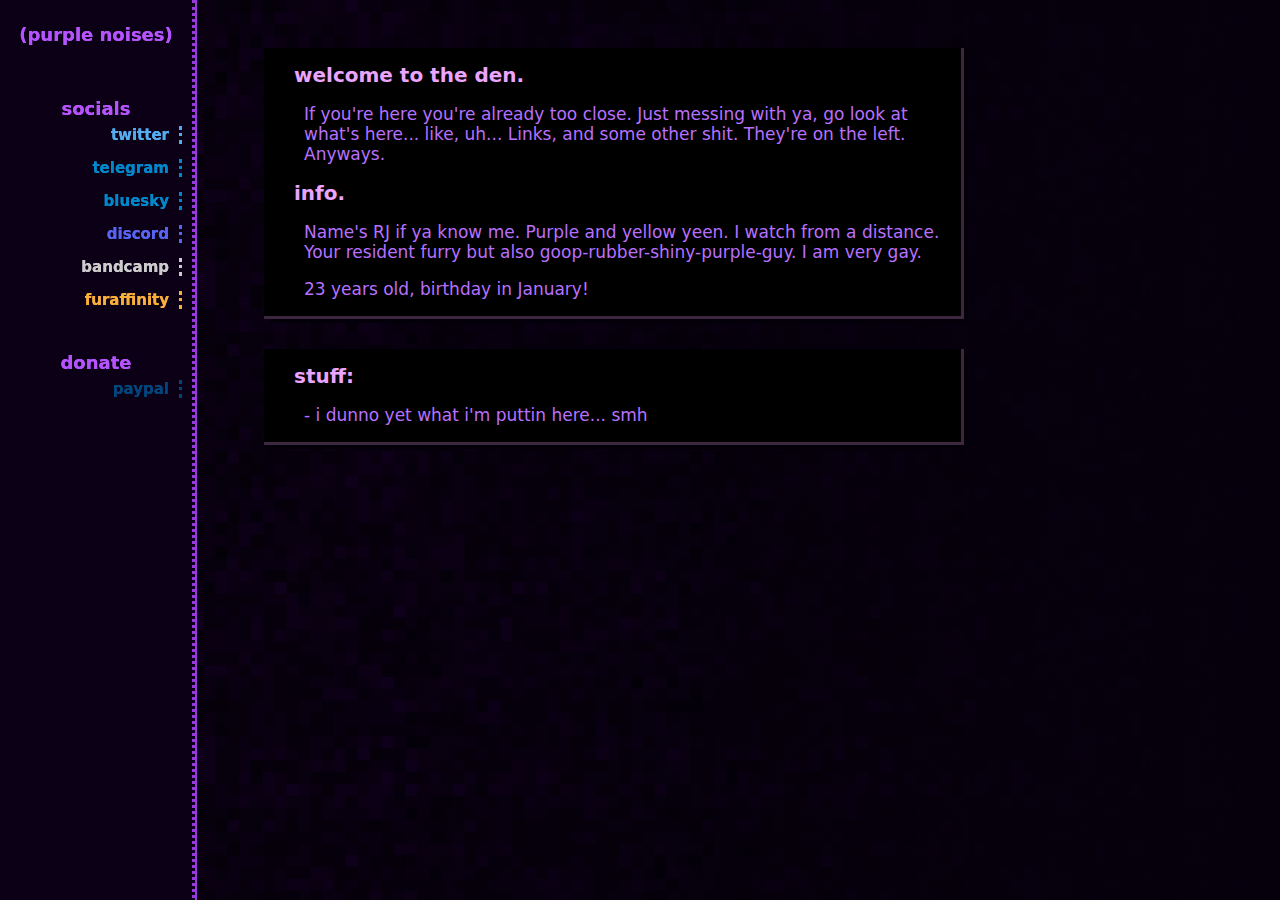
==== docs/dafurryzone/index.html @ a3beb14a "url change" ====
<!DOCTYPE html>
<html>
<head>
	<title>glorp</title>
	<meta charset="utf-8">
<link href="./css/styles2.css" rel="stylesheet" type="text/css">
</head>
<body>
	<nav class="navbar">
		<h2>(purple noises)</h2>
		<h2 class="subheader">socials</h2>
		<div class="navmenu">	
			<h1 class="twitter"><a href="https://twitter.com/shift_rj"><p class="label success new-label"><span class="align">twitter</span></p></a></h1>
			<h1 class="telegram"><a href="https://t.me/shift_rj"><p class="label success new-label"><span class="align">telegram</span></p></a></h1>
			<h1 class="bsky"><a href="https://bsky.app/profile/shi.ftrj.net"><p class="label success new-label"><span class="align">bluesky</span></p></a></h1>
			<h1 class="discord"><p class="label success new-label"><span class="align">discord</span></p></h1>
			<h1 class="bandcamp"><a href="https://ftrj.bandcamp.com"><p class="label success new-label"><span class="align">bandcamp</span></p></a></h1>
			<h1 class="furaffinity"><a href="https://www.furaffinity.net/user/rjshifty/"><p class="label success new-label"><span class="align">furaffinity</span></p></a></h1></div>
		<h2 class="subheader">donate</h2>
		<div class="navmenu">
			<h1 class="paypal"><a href="https://paypal.me/sylvarn"><p class="label success new-label"><span class="align">paypal</span></p></a></h1>
		</div>
		
		
	</nav>
	
	<div class="stuff1">
 	  <h1>welcome to the den. </h1>
	 	<p>If you're here you're already too close. Just messing with ya, go look at what's here... like, uh... Links, and some other shit. They're on the left. Anyways.
	 	<h2>info.</h2>
	 	<p> Name's RJ if ya know me. Purple and yellow yeen. I watch from a distance. Your resident furry but also goop-rubber-shiny-purple-guy. I am very gay.</p>
	 	<p> 23 years old, birthday in January!</p>
	</div>
	<div class="stuff1">
		<h1>stuff:</h1>
		<p>- i dunno yet what i'm puttin here... smh</p>
		<p></p>
	</div>
</body>
	
</html>
---- docs/dafurryzone/css/styles2.css ----
@charset "utf-8";
body {
	padding-top: 40px;
	background-position: 71% 0%;
	background-size: contain;
	background-clip: padding-box;
	background-color: rgba(0,0,0,0.85);
	background-repeat: repeat;
	background-image: -webkit-linear-gradient(0deg,rgba(0,0,0,0.00) 0%,rgba(4,0,10,0.00) 1.55%,rgba(4,0,10,0.60) 61.13%,rgba(6,0,13,1.00) 100%), url(../../bgim.png);
	background-image: -moz-linear-gradient(0deg,rgba(0,0,0,0.00) 0%,rgba(4,0,10,0.00) 1.55%,rgba(4,0,10,0.60) 61.13%,rgba(6,0,13,1.00) 100%), url(../../bgim.png);
	background-image: -o-linear-gradient(0deg,rgba(0,0,0,0.00) 0%,rgba(4,0,10,0.00) 1.55%,rgba(4,0,10,0.60) 61.13%,rgba(6,0,13,1.00) 100%), url(../../bgim.png);
	background-image: linear-gradient(90deg,rgba(0,0,0,0.00) 0%,rgba(4,0,10,0.00) 1.55%,rgba(4,0,10,0.60) 61.13%,rgba(6,0,13,1.00) 100%), url(../../bgim.png);
	font-family: "Lucida Grande", "Lucida Sans Unicode", "Lucida Sans", "DejaVu Sans", Verdana, sans-serif;
}
.stuff1 {
	background-color: #000000;


#331D49#331D49#331D49;
	padding-bottom: 0px;
	padding-top: 0px;
	opacity: 1;
	border-bottom: medium outset rgba(142,92,147,1.00);
	border-right: medium outset rgba(142,92,147,1.00);
	-webkit-box-shadow: 5px 5px 0px -1px rgba(3,0,10,1.00);
	box-shadow: 5px 5px 0px -1px rgba(3,0,10,1.00);
	margin-bottom: 30px;
	max-width: 700px;
	display: inherit;
	margin-left: 20vw;
	margin-right: auto;
	position: relative;
	padding-left: 0px;
	-webkit-box-sizing: border-box;
	-moz-box-sizing: border-box;
	box-sizing: border-box;
	margin-top: 0px;
}
.stuff1 h2 {
	color: rgba(235,164,255,1.00);
	font-size: 20px;
	padding-left: 30px;
	padding-top: 0px;
	margin-top: 0px;
}

.stuff1 h1 {
	color: rgba(235,164,255,1.00);
	font-size: 20px;
	padding-left: 30px;
	padding-top: 15px;
	margin-top: 0px;
}

.stuff1 p {
	color: rgba(184,112,255,1.00);
	text-align: left;
	font-size: 17px;
	font-weight: normal;
	padding-left: 40px;
}


.navbar {
	min-width: 116px;
	width: 15vw;
	height: 100vh;
	color: #8431F9;
	font-family: "Lucida Grande", "Lucida Sans Unicode", "Lucida Sans", "DejaVu Sans", Verdana, sans-serif;
	text-align: left;
	text-shadow: 0px 0px;
	border-right: medium dotted rgba(152,56,224,1.00);
	background-color: #0B0016;
	padding-left: 0px;
	margin-top: 0px;
	position: fixed;
	top: 0px;
	left: 0px;
	right: 0px;
	bottom: auto;
	padding-bottom: 40px;
	-webkit-box-shadow: 2px 0px 0px 0px rgba(152,56,224,1.00);
	box-shadow: 2px 0px 0px 0px rgba(152,56,224,1.00);
	z-index: 2498;
	max-width: 209px;
}
.navbar h1 {
	font-size: 15px;
	font-variant: normal;
	/* [disabled]font-style: italic; */
	font-family: "Lucida Grande", "Lucida Sans Unicode", "Lucida Sans", "DejaVu Sans", Verdana, sans-serif;
	top: 32px;
	left: 0px;
	text-indent: 0px;
	margin-top: 0px;
	padding-left: 0px;
	position: relative;
	-webkit-box-sizing: content-box;
	-moz-box-sizing: content-box;
	box-sizing: content-box;
	display: compact;
	text-align: right;
	padding-top: 0px;
	padding-right: 10px;
	padding-bottom: 0px;
	color: rgba(156,55,224,1.00);
	border-right-width: medium;
	border-right-style: dotted;
	margin-right: 10px;
	margin-left: auto;
	max-width: 85%;
}
.navbar .navmenu {
	padding-left: 0px;
	padding-top: 0px;
	overflow-y: visible;
	margin-left: auto;
	margin-right: auto;
	position: relative;
	width: auto;
	height: auto;
}

.navbar h1 a {
	color: rgba(156,55,224,1.00);
	text-decoration: none;
	padding-left: 0px;
	left: auto;
	overflow-x: hidden;
}
.navbar h2 {
	font-size: 18px;
	position: static;
	color: rgba(181,84,255,1.00);
	padding-top: 9px;
	max-width: 80%;
	margin-left: auto;
	margin-right: auto;
	text-align: center;
	padding-bottom: 0px;
	margin-bottom: -22px;
}
.stuff1 img {
	display: inherit;
	padding-left: 33px;
}
.stuff1 .logos .Twitter {
	padding-left: 36px;
	padding-top: 0px;
}
.stuff1 .logos .caption {
	display: block;
}
tr td .table2 {
	text-decoration: none;
	font-style: normal;
	font-weight: 200;
	font-family: Consolas, "Andale Mono", "Lucida Console", "Lucida Sans Typewriter", Monaco, "Courier New", monospace;
}
tr td .table1 {


}



.stuff1 table {
	margin-left: auto;
	margin-right: auto;
	padding-bottom: 21px;
	padding-left: 0px;
	text-align: left;
}
tbody tr td {
	padding-top: 0px;




}
.navbar .subheader {
	margin-top: 66px;
	margin-bottom: -40px;
}
.navbar .navmenu .discord {
	border-right-color: #5865F2 ;
	color: #5865F2 ;
}
.navbar .navmenu .twitter {
	/* [disabled]border-right-color: #55acee; */
	color: #55acee;
}
.navmenu .twitter a {
	color: #55acee;
}
.navbar .navmenu .bandcamp {
	border-right-color: #cccccc;
}
.navmenu .bandcamp a {
	color: #cccccc;
}

.navbar .navmenu .paypal {
	border-right-color: #00457C;
}
.navmenu .paypal a {
	color: #00457C;
}
.navbar .navmenu .kofi {
	border-right-color: #FF5E5B;
}
.navmenu .kofi a {
	color: #FF5E5B;
}

.navmenu .discord p.new-label span{
  position: relative;
  content: 'discord'
}
.navmenu .discord:hover p.new-label span{
  display: none;
}
.navmenu .discord:hover p.new-label:after{
  content: 'rj#7000';
}

.navmenu .twitter a p.new-label span{
  position: relative;
  content: 'twitter'
}
.navmenu .twitter:hover a p.new-label span{
  display: none;
}
.navmenu .twitter:hover a p.new-label:after{
  content: '@furshifty';
}

.navmenu .bandcamp a p.new-label span{
  position: relative;
  content: 'bandcamp'
}
.navmenu .bandcamp:hover a p.new-label span{
  display: none;
}
.navmenu .bandcamp:hover a p.new-label:after{
  content: 'sylvarn';
}
.navbar .navmenu .telegram {
	border-right-color: #0088cc;
	color: #0088cc;
}
.navmenu .telegram a {
	color: #0088cc;
}

.navmenu .telegram a p.new-label span{
  position: relative;
  content: 'telegram'
}
.navmenu .telegram:hover a p.new-label span{
  display: none;
}
.navmenu .telegram:hover a p.new-label:after{
  content: 'rj_shifty';
}
.navbar .navmenu .bsky {
	border-right-color: #0088cc;
	color: #0088cc;
}
.navmenu .bsky a {
	color: #0088cc;
}

.navmenu .bsky a p.new-label span{
  position: relative;
  content: 'bsky'
}
.navmenu .bsky:hover a p.new-label span{
  display: none;
}
.navmenu .bsky:hover a p.new-label:after{
  content: 'shi.ftrj.net';
}
.navmenu .paypal a p.new-label span{
  position: relative;
  content: 'paypal'
}
.navmenu .paypal:hover a p.new-label span{
  display: none;
}
.navmenu .paypal:hover a p.new-label:after{
  content: 'donate';
}

.navmenu .kofi a p.new-label span{
  position: relative;
  content: 'kofi'
}
.navmenu .kofi:hover a p.new-label span{
  display: none;
}
.navmenu .kofi:hover a p.new-label:after{
  content: 'donate';
}
.navbar .navmenu .furaffinity {
	border-right-color: #FAAF3A;
}
.navmenu .furaffinity a {
	color: #FAAF3A;
}
.navmenu .furaffinity a p.new-label span{
  position: relative;
  content: 'furaffinity'
}
.navmenu .furaffinity:hover a p.new-label span{
  display: none;
}
.navmenu .furaffinity:hover a p.new-label:after{
  content: '~rjshifty';
}
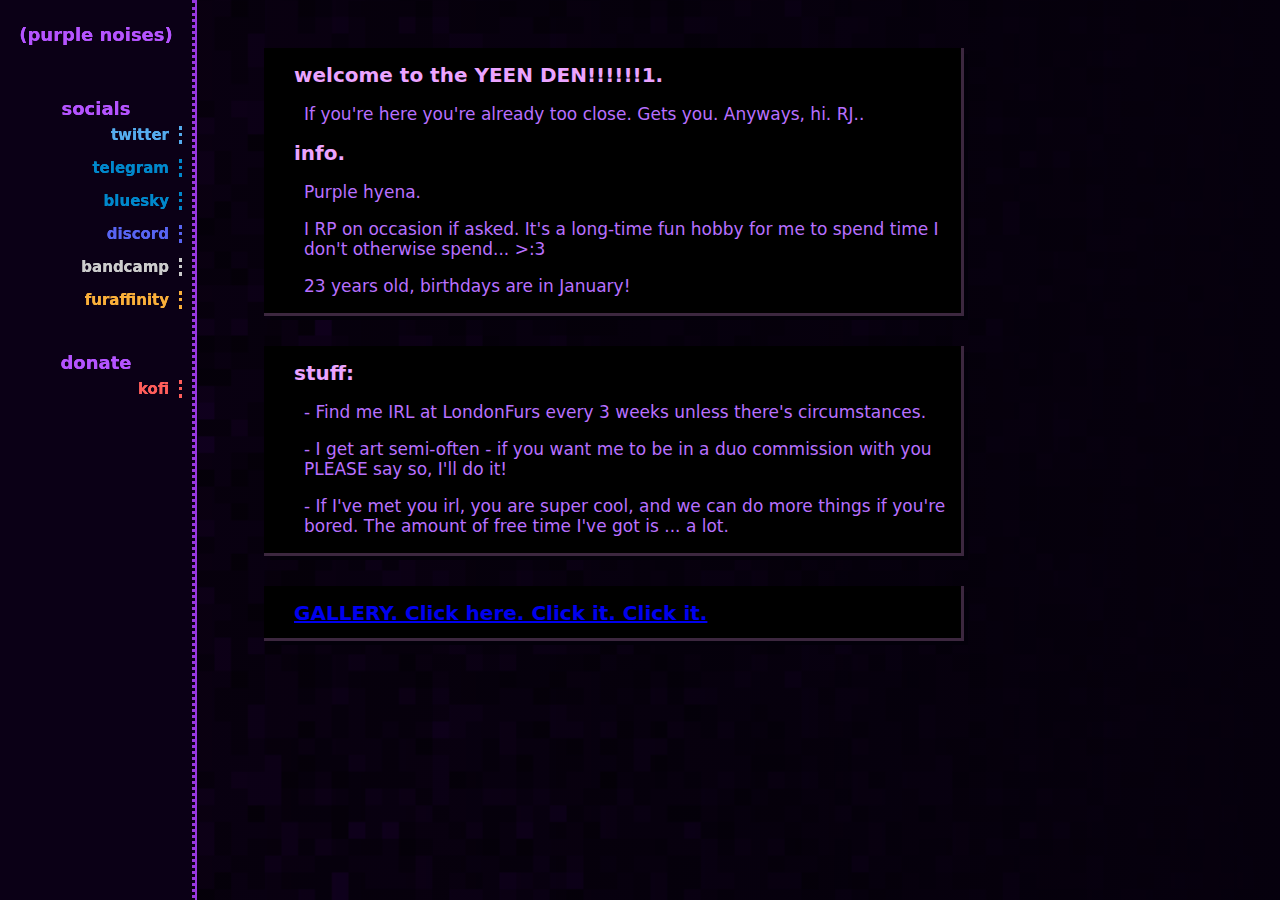
==== commit 39d35d6a: "Update index.html" ====
--- a/docs/dafurryzone/index.html
+++ b/docs/dafurryzone/index.html
@@ -10,31 +10,36 @@
 		<h2>(purple noises)</h2>
 		<h2 class="subheader">socials</h2>
 		<div class="navmenu">	
-			<h1 class="twitter"><a href="https://twitter.com/shift_rj"><p class="label success new-label"><span class="align">twitter</span></p></a></h1>
-			<h1 class="telegram"><a href="https://t.me/shift_rj"><p class="label success new-label"><span class="align">telegram</span></p></a></h1>
-			<h1 class="bsky"><a href="https://bsky.app/profile/shi.ftrj.net"><p class="label success new-label"><span class="align">bluesky</span></p></a></h1>
+			<h1 class="twitter"><a href="https://twitter.com/shift_rj" target="_blank"><p class="label success new-label"><span class="align">twitter</span></p></a></h1>
+			<h1 class="telegram"><a href="https://t.me/shift_rj" target="_blank"><p class="label success new-label"><span class="align">telegram</span></p></a></h1>
+			<h1 class="bsky"><a href="https://bsky.app/profile/shi.ftrj.net" target="_blank"><p class="label success new-label"><span class="align">bluesky</span></p></a></h1>
 			<h1 class="discord"><p class="label success new-label"><span class="align">discord</span></p></h1>
-			<h1 class="bandcamp"><a href="https://ftrj.bandcamp.com"><p class="label success new-label"><span class="align">bandcamp</span></p></a></h1>
-			<h1 class="furaffinity"><a href="https://www.furaffinity.net/user/rjshifty/"><p class="label success new-label"><span class="align">furaffinity</span></p></a></h1></div>
+			<h1 class="bandcamp"><a href="https://ft-rj.bandcamp.com" target="_blank"><p class="label success new-label"><span class="align">bandcamp</span></p></a></h1>
+			<h1 class="furaffinity"><a href="https://www.furaffinity.net/user/rjshifty/" target="_blank"><p class="label success new-label"><span class="align">furaffinity</span></p></a></h1></div>
 		<h2 class="subheader">donate</h2>
 		<div class="navmenu">
-			<h1 class="paypal"><a href="https://paypal.me/sylvarn"><p class="label success new-label"><span class="align">paypal</span></p></a></h1>
+			<h1 class="kofi"><a href="https://ko-fi.com/shift_rj" target="_blank"><p class="label success new-label"><span class="align">kofi</span></p></a></h1>
 		</div>
 		
 		
 	</nav>
 	
 	<div class="stuff1">
- 	  <h1>welcome to the den. </h1>
-	 	<p>If you're here you're already too close. Just messing with ya, go look at what's here... like, uh... Links, and some other shit. They're on the left. Anyways.
+ 	  <h1>welcome to the YEEN DEN!!!!!!1.</h1>
+	 	<p>If you're here you're already too close. Gets you. Anyways, hi. RJ..
 	 	<h2>info.</h2>
-	 	<p> Name's RJ if ya know me. Purple and yellow yeen. I watch from a distance. Your resident furry but also goop-rubber-shiny-purple-guy. I am very gay.</p>
-	 	<p> 23 years old, birthday in January!</p>
+	 	<p>Purple hyena. </p>
+	 	<p>I RP on occasion if asked. It's a long-time fun hobby for me to spend time I don't otherwise spend... >:3</p>
+	 	<p> 23 years old, birthdays are in January!</p>
 	</div>
 	<div class="stuff1">
 		<h1>stuff:</h1>
-		<p>- i dunno yet what i'm puttin here... smh</p>
-		<p></p>
+		<p>- Find me IRL at LondonFurs every 3 weeks unless there's circumstances.</p>
+		<p>- I get art semi-often - if you want me to be in a duo commission with you PLEASE say so, I'll do it!</p>
+		<p>- If I've met you irl, you are super cool, and we can do more things if you're bored. The amount of free time I've got is ... a lot.</p>
+	</div>
+	<div class="stuff1">
+		<h1><a href=/gallery>GALLERY. Click here. Click it. Click it.</a></h1>
 	</div>
 </body>
 	
--- a/docs/dafurryzone/css/styles2.css
+++ b/docs/dafurryzone/css/styles2.css
@@ -221,7 +221,7 @@
   display: none;
 }
 .navmenu .discord:hover p.new-label:after{
-  content: 'rj#7000';
+  content: 'ft.rj';
 }
 
 .navmenu .twitter a p.new-label span{
@@ -232,7 +232,7 @@
   display: none;
 }
 .navmenu .twitter:hover a p.new-label:after{
-  content: '@furshifty';
+  content: '@shift_rj';
 }
 
 .navmenu .bandcamp a p.new-label span{
@@ -243,7 +243,7 @@
   display: none;
 }
 .navmenu .bandcamp:hover a p.new-label:after{
-  content: 'sylvarn';
+  content: 'ft-rj';
 }
 .navbar .navmenu .telegram {
 	border-right-color: #0088cc;
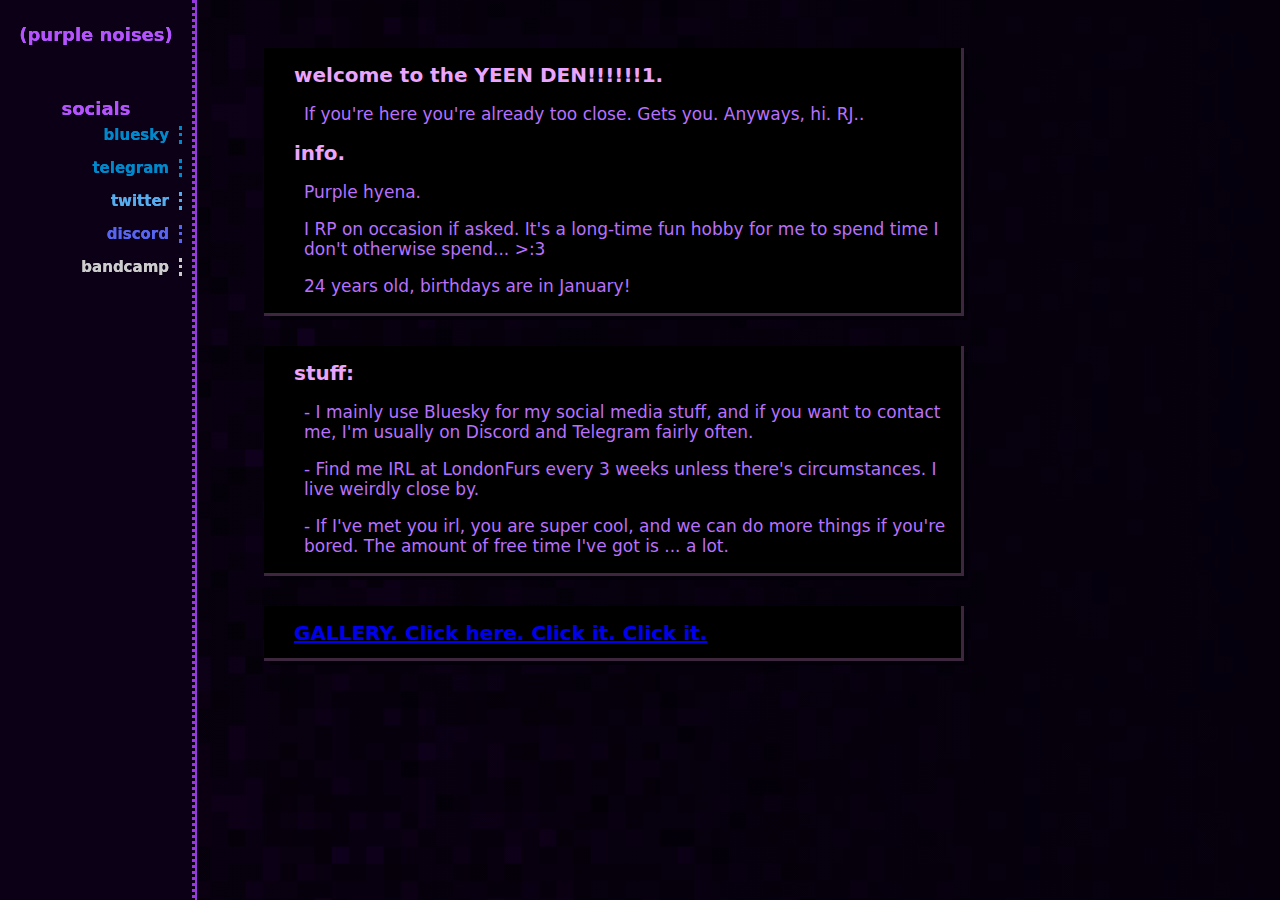
==== commit ea31302e: "Update index.html" ====
--- a/docs/dafurryzone/index.html
+++ b/docs/dafurryzone/index.html
@@ -10,15 +10,11 @@
 		<h2>(purple noises)</h2>
 		<h2 class="subheader">socials</h2>
 		<div class="navmenu">	
+			<h1 class="bsky"><a href="https://bsky.app/profile/ftrj.net" target="_blank"><p class="label success new-label"><span class="align">bluesky</span></p></a></h1>
+			<h1 class="telegram"><a href="https://t.me/rjyeen" target="_blank"><p class="label success new-label"><span class="align">telegram</span></p></a></h1>
 			<h1 class="twitter"><a href="https://twitter.com/shift_rj" target="_blank"><p class="label success new-label"><span class="align">twitter</span></p></a></h1>
-			<h1 class="telegram"><a href="https://t.me/shift_rj" target="_blank"><p class="label success new-label"><span class="align">telegram</span></p></a></h1>
-			<h1 class="bsky"><a href="https://bsky.app/profile/shi.ftrj.net" target="_blank"><p class="label success new-label"><span class="align">bluesky</span></p></a></h1>
 			<h1 class="discord"><p class="label success new-label"><span class="align">discord</span></p></h1>
 			<h1 class="bandcamp"><a href="https://ft-rj.bandcamp.com" target="_blank"><p class="label success new-label"><span class="align">bandcamp</span></p></a></h1>
-			<h1 class="furaffinity"><a href="https://www.furaffinity.net/user/rjshifty/" target="_blank"><p class="label success new-label"><span class="align">furaffinity</span></p></a></h1></div>
-		<h2 class="subheader">donate</h2>
-		<div class="navmenu">
-			<h1 class="kofi"><a href="https://ko-fi.com/shift_rj" target="_blank"><p class="label success new-label"><span class="align">kofi</span></p></a></h1>
 		</div>
 		
 		
@@ -30,12 +26,12 @@
 	 	<h2>info.</h2>
 	 	<p>Purple hyena. </p>
 	 	<p>I RP on occasion if asked. It's a long-time fun hobby for me to spend time I don't otherwise spend... >:3</p>
-	 	<p> 23 years old, birthdays are in January!</p>
+	 	<p> 24 years old, birthdays are in January!</p>
 	</div>
 	<div class="stuff1">
 		<h1>stuff:</h1>
-		<p>- Find me IRL at LondonFurs every 3 weeks unless there's circumstances.</p>
-		<p>- I get art semi-often - if you want me to be in a duo commission with you PLEASE say so, I'll do it!</p>
+		<p>- I mainly use Bluesky for my social media stuff, and if you want to contact me, I'm usually on Discord and Telegram fairly often.</p>
+		<p>- Find me IRL at LondonFurs every 3 weeks unless there's circumstances. I live weirdly close by.</p>
 		<p>- If I've met you irl, you are super cool, and we can do more things if you're bored. The amount of free time I've got is ... a lot.</p>
 	</div>
 	<div class="stuff1">
